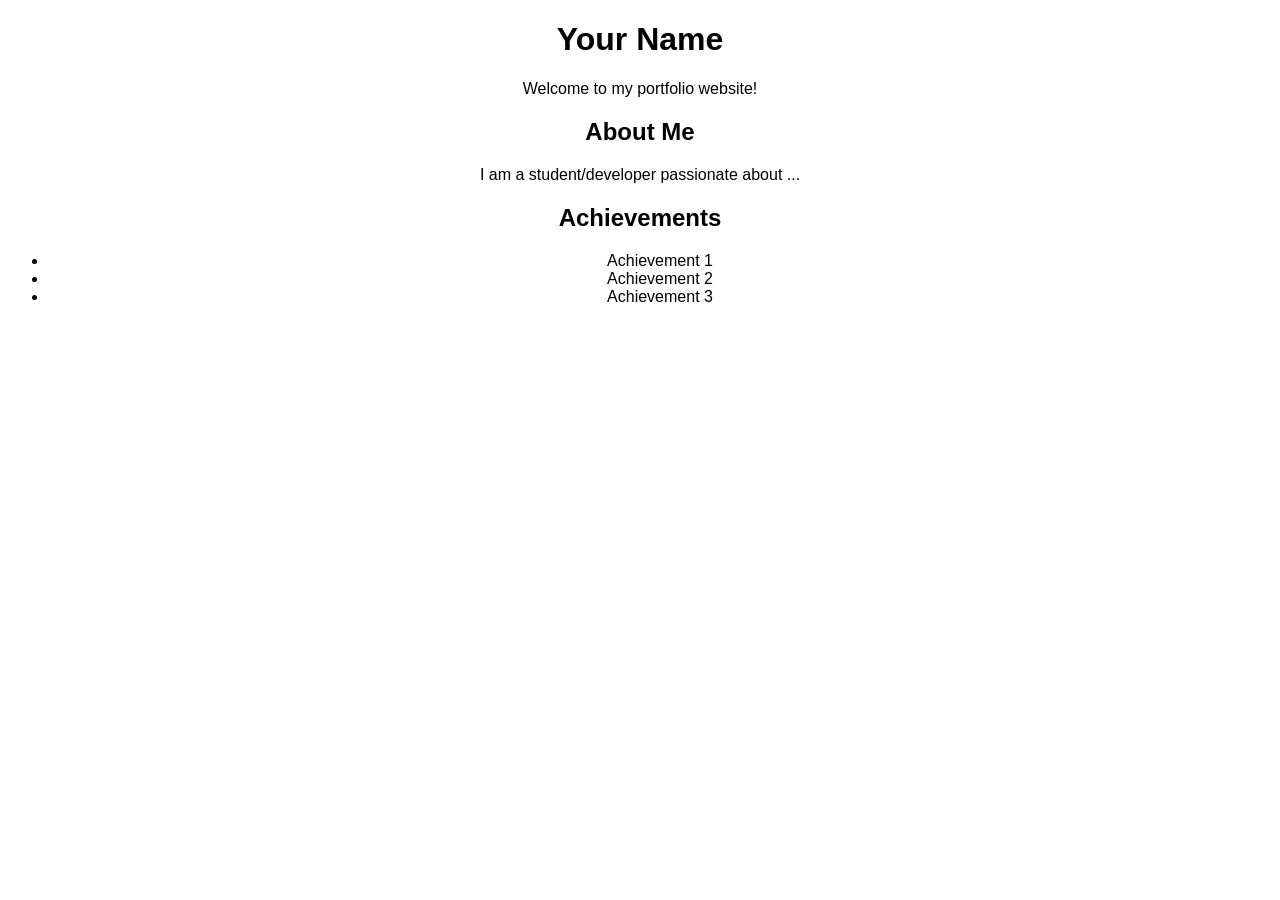
==== index.html @ 0c842737 "Create index.html" ====
<!DOCTYPE html>
<html>
<head>
    <title>My Portfolio</title>
</head>
<body style="font-family: Arial; text-align: center;">

    <h1>Your Name</h1>
    <p>Welcome to my portfolio website!</p>

    <h2>About Me</h2>
    <p>I am a student/developer passionate about ...</p>

    <h2>Achievements</h2>
    <ul>
        <li>Achievement 1</li>
        <li>Achievement 2</li>
        <li>Achievement 3</li>
    </ul>

</body>
</html>
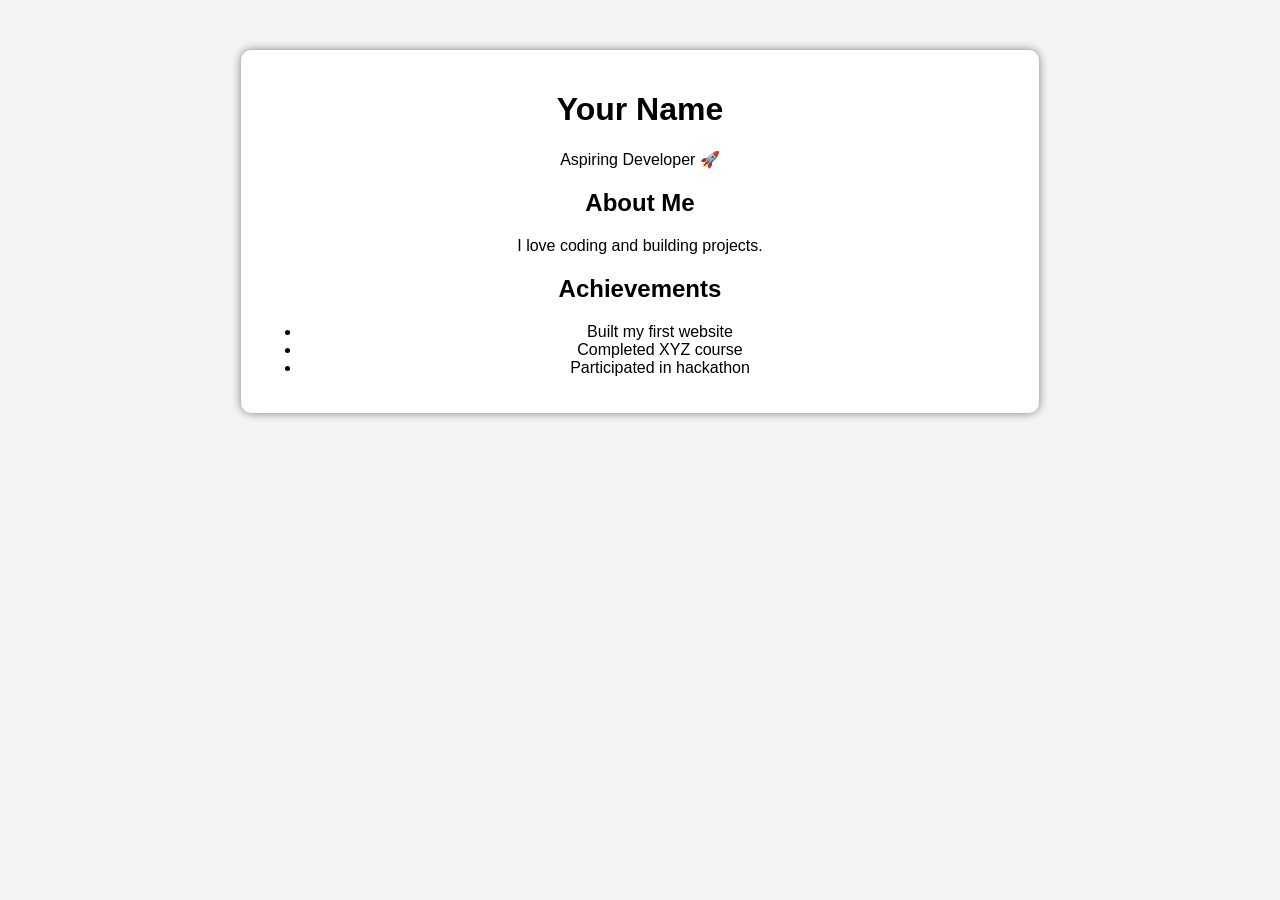
==== commit 488a107c: "Update index.html" ====
--- a/index.html
+++ b/index.html
@@ -2,21 +2,38 @@
 <html>
 <head>
     <title>My Portfolio</title>
+    <style>
+        body {
+            font-family: Arial;
+            background-color: #f4f4f4;
+            text-align: center;
+        }
+        .card {
+            background: white;
+            padding: 20px;
+            margin: 50px auto;
+            width: 60%;
+            border-radius: 10px;
+            box-shadow: 0 0 10px gray;
+        }
+    </style>
 </head>
-<body style="font-family: Arial; text-align: center;">
+<body>
 
+<div class="card">
     <h1>Your Name</h1>
-    <p>Welcome to my portfolio website!</p>
+    <p>Aspiring Developer 🚀</p>
 
     <h2>About Me</h2>
-    <p>I am a student/developer passionate about ...</p>
+    <p>I love coding and building projects.</p>
 
     <h2>Achievements</h2>
     <ul>
-        <li>Achievement 1</li>
-        <li>Achievement 2</li>
-        <li>Achievement 3</li>
+        <li>Built my first website</li>
+        <li>Completed XYZ course</li>
+        <li>Participated in hackathon</li>
     </ul>
+</div>
 
 </body>
 </html>
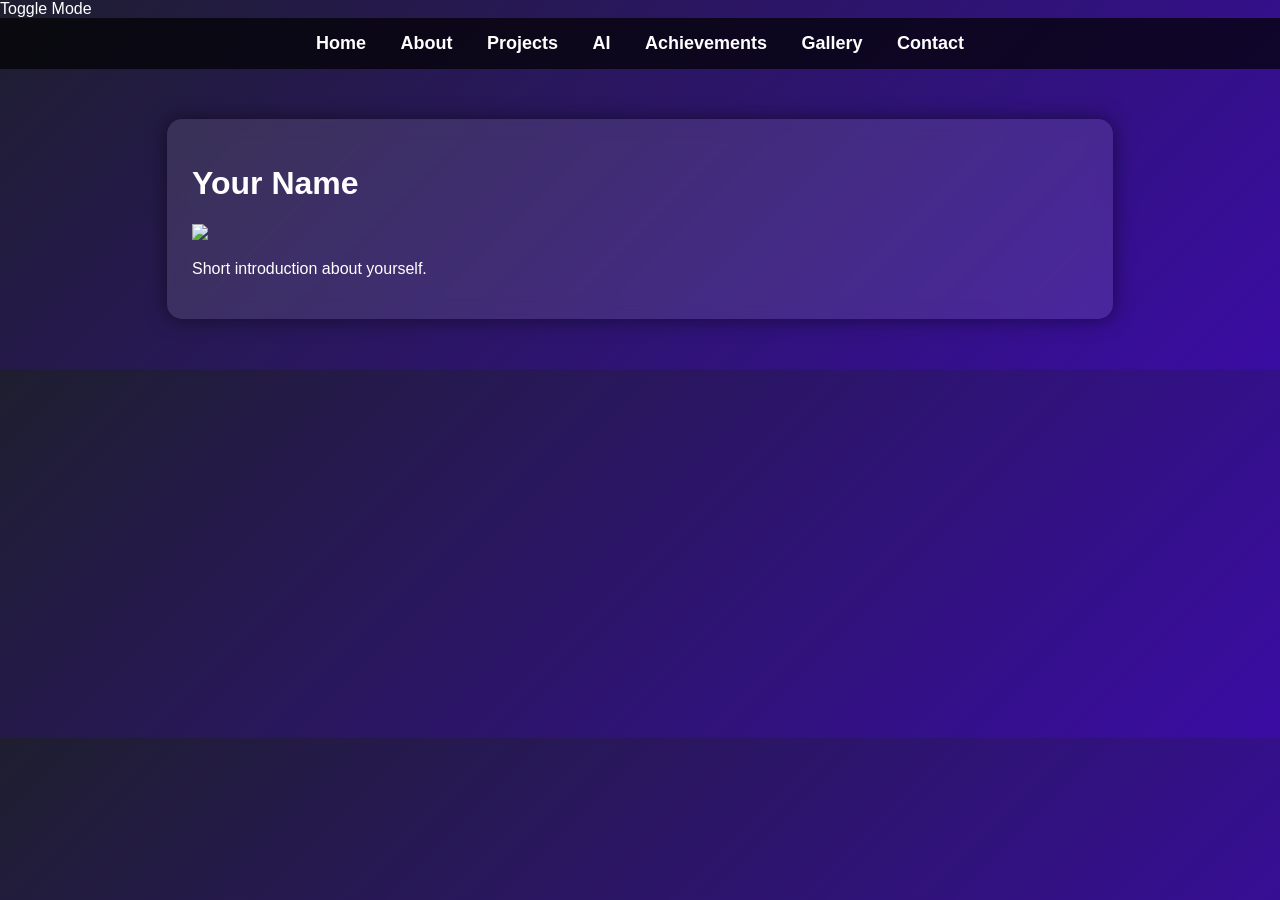
==== commit 1e8857e4: "Update index.html" ====
--- a/index.html
+++ b/index.html
@@ -1,38 +1,28 @@
 <!DOCTYPE html>
 <html>
 <head>
-    <title>My Portfolio</title>
-    <style>
-        body {
-            font-family: Arial;
-            background-color: #f4f4f4;
-            text-align: center;
-        }
-        .card {
-            background: white;
-            padding: 20px;
-            margin: 50px auto;
-            width: 60%;
-            border-radius: 10px;
-            box-shadow: 0 0 10px gray;
-        }
-    </style>
+    <title>Home</title>
+    <link rel="stylesheet" href="style.css">
+    <script src="script.js"></script>
 </head>
 <body>
 
+<div class="toggle" onclick="toggleMode()">Toggle Mode</div>
+
+<nav>
+    <a href="index.html">Home</a>
+    <a href="about.html">About</a>
+    <a href="projects.html">Projects</a>
+    <a href="ai.html">AI</a>
+    <a href="achievements.html">Achievements</a>
+    <a href="gallery.html">Gallery</a>
+    <a href="contact.html">Contact</a>
+</nav>
+
 <div class="card">
     <h1>Your Name</h1>
-    <p>Aspiring Developer 🚀</p>
-
-    <h2>About Me</h2>
-    <p>I love coding and building projects.</p>
-
-    <h2>Achievements</h2>
-    <ul>
-        <li>Built my first website</li>
-        <li>Completed XYZ course</li>
-        <li>Participated in hackathon</li>
-    </ul>
+    <img src="images/profile.jpg">
+    <p>Short introduction about yourself.</p>
 </div>
 
 </body>
--- a/style.css
+++ b/style.css
@@ -0,0 +1,66 @@
+body {
+    font-family: Arial, sans-serif;
+    margin: 0;
+    background: linear-gradient(135deg, #1e1e2f, #3a0ca3);
+    color: white;
+}
+
+/* Navbar */
+nav {
+    background: rgba(0, 0, 0, 0.7);
+    padding: 15px;
+    text-align: center;
+}
+
+nav a {
+    color: white;
+    margin: 15px;
+    text-decoration: none;
+    font-weight: bold;
+    font-size: 18px;
+}
+
+nav a:hover {
+    color: #00f5d4;
+}
+
+/* Card Layout */
+.card {
+    background: rgba(255, 255, 255, 0.1);
+    padding: 25px;
+    margin: 50px auto;
+    width: 70%;
+    border-radius: 15px;
+    box-shadow: 0 0 20px rgba(0,0,0,0.5);
+    backdrop-filter: blur(10px);
+}
+
+/* Images */
+.project-img {
+    width: 100%;
+    max-width: 400px;
+    border-radius: 10px;
+    margin-top: 10px;
+}
+
+/* Buttons */
+.btn {
+    display: inline-block;
+    padding: 10px 15px;
+    margin-top: 10px;
+    background: #00f5d4;
+    color: black;
+    text-decoration: none;
+    border-radius: 8px;
+    font-weight: bold;
+}
+
+.btn:hover {
+    background: #00c9a7;
+}
+
+/* Contact */
+.contact a {
+    color: #00f5d4;
+    text-decoration: none;
+}
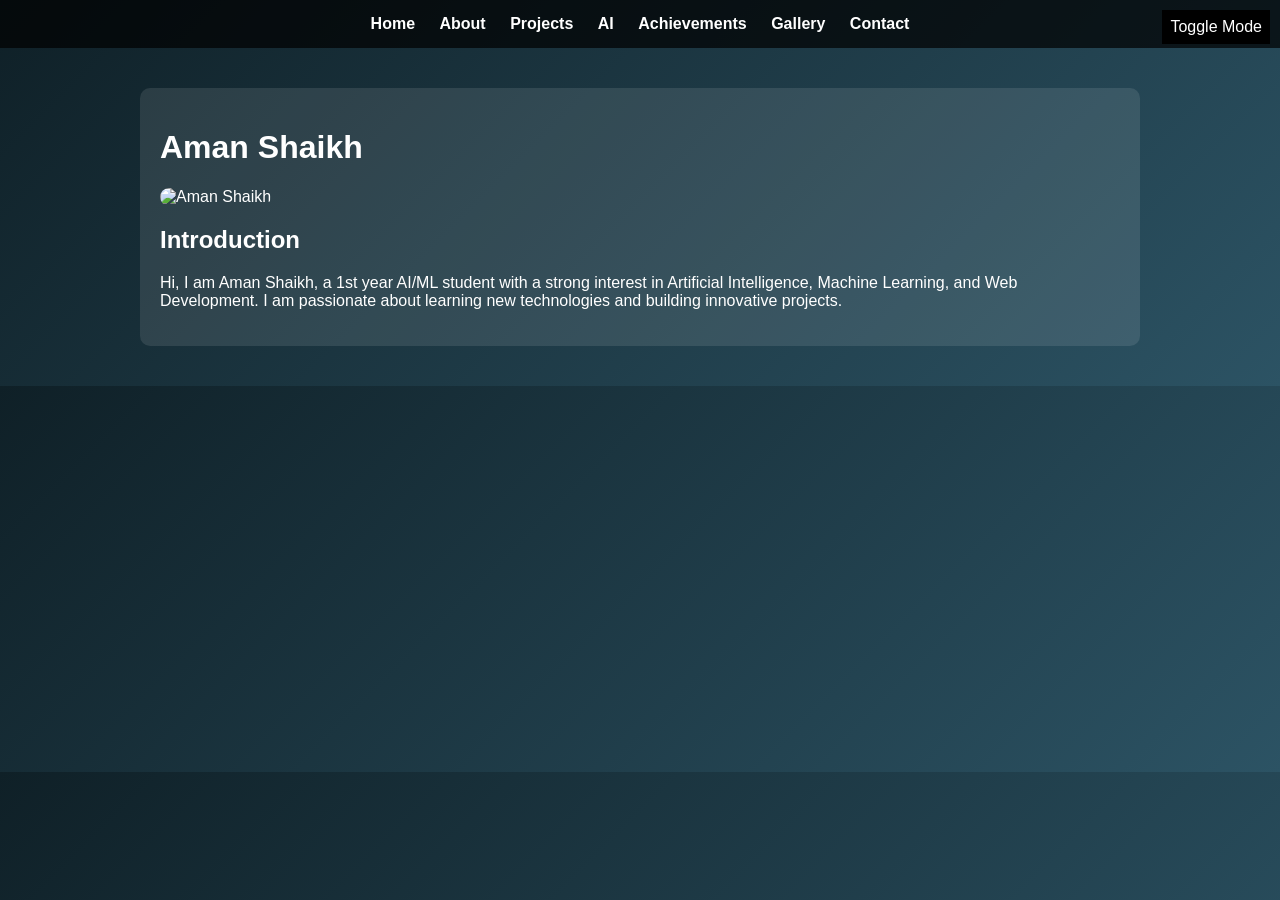
==== commit f60c05f0: "Update index.html" ====
--- a/index.html
+++ b/index.html
@@ -20,10 +20,16 @@
 </nav>
 
 <div class="card">
-    <h1>Your Name</h1>
-    <img src="images/profile.jpg">
-    <p>Short introduction about yourself.</p>
+    <h1>Aman Shaikh</h1>
+
+    <img src="images/profile.jpg" alt="Aman Shaikh">
+
+    <h2>Introduction</h2>
+
+    <p>
+        Hi, I am Aman Shaikh, a 1st year AI/ML student with a strong interest
+        in Artificial Intelligence, Machine Learning, and Web Development.
+        I am passionate about learning new technologies and building innovative projects.
+    </p>
+
 </div>
-
-</body>
-</html>
--- a/style.css
+++ b/style.css
@@ -1,66 +1,59 @@
 body {
-    font-family: Arial, sans-serif;
     margin: 0;
-    background: linear-gradient(135deg, #1e1e2f, #3a0ca3);
+    font-family: Arial;
+    background: linear-gradient(135deg, #0f2027, #2c5364);
     color: white;
 }
 
 /* Navbar */
 nav {
-    background: rgba(0, 0, 0, 0.7);
+    background: rgba(0,0,0,0.7);
     padding: 15px;
     text-align: center;
 }
 
 nav a {
     color: white;
-    margin: 15px;
+    margin: 10px;
     text-decoration: none;
     font-weight: bold;
-    font-size: 18px;
 }
 
 nav a:hover {
-    color: #00f5d4;
+    color: cyan;
 }
 
-/* Card Layout */
+/* Card */
 .card {
-    background: rgba(255, 255, 255, 0.1);
-    padding: 25px;
-    margin: 50px auto;
-    width: 70%;
-    border-radius: 15px;
-    box-shadow: 0 0 20px rgba(0,0,0,0.5);
-    backdrop-filter: blur(10px);
+    width: 75%;
+    margin: 40px auto;
+    padding: 20px;
+    background: rgba(255,255,255,0.1);
+    border-radius: 10px;
 }
 
 /* Images */
-.project-img {
-    width: 100%;
-    max-width: 400px;
+img {
+    width: 250px;
     border-radius: 10px;
-    margin-top: 10px;
 }
 
-/* Buttons */
+/* Button */
 .btn {
-    display: inline-block;
-    padding: 10px 15px;
-    margin-top: 10px;
-    background: #00f5d4;
+    background: cyan;
+    padding: 10px;
     color: black;
     text-decoration: none;
-    border-radius: 8px;
-    font-weight: bold;
+    border-radius: 5px;
 }
 
-.btn:hover {
-    background: #00c9a7;
+/* Dark Mode Toggle */
+.toggle {
+    position: fixed;
+    top: 10px;
+    right: 10px;
+    background: black;
+    color: white;
+    padding: 8px;
+    cursor: pointer;
 }
-
-/* Contact */
-.contact a {
-    color: #00f5d4;
-    text-decoration: none;
-}
